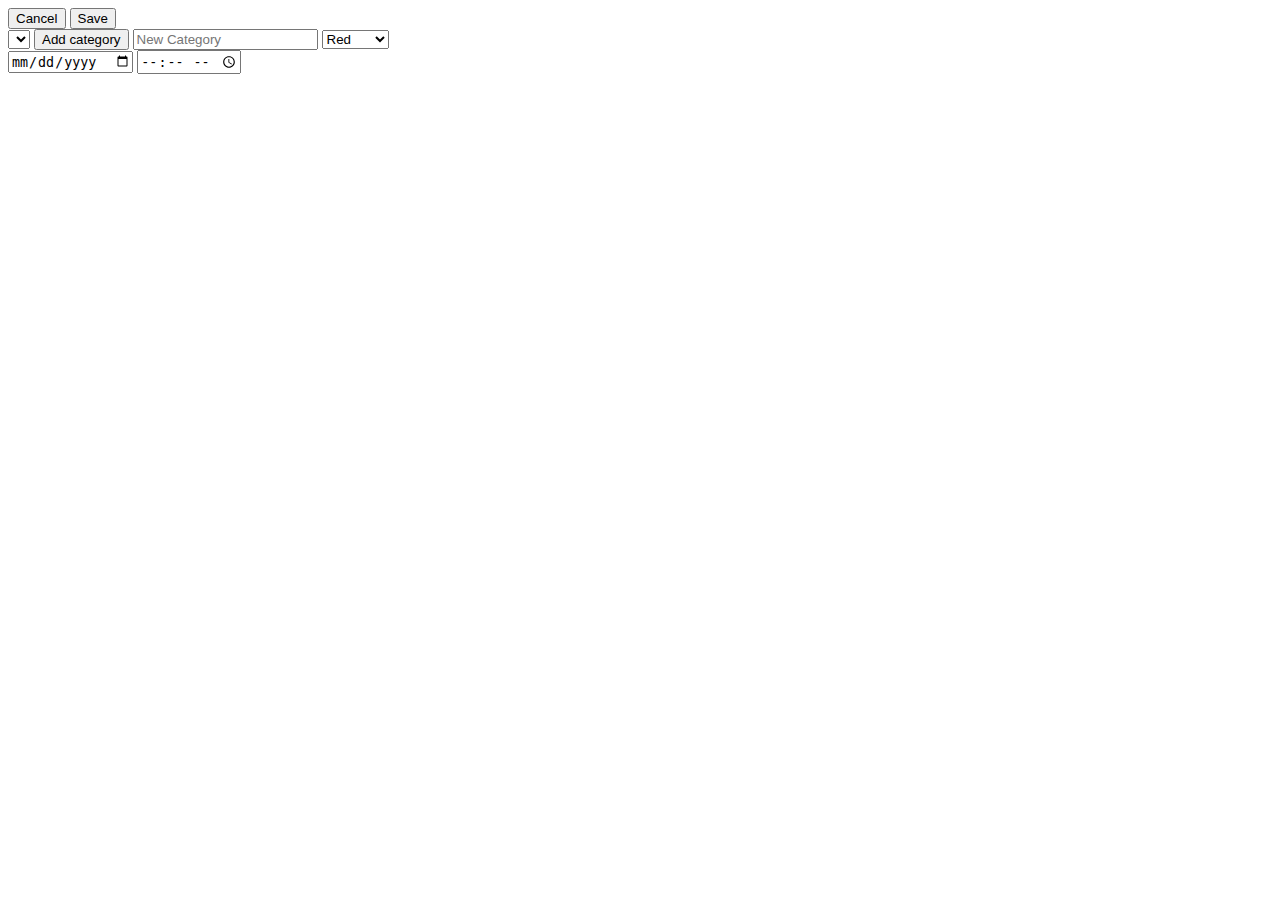
==== add/index.html @ 372dcd9c "fixing issue with css path" ====
<!DOCTYPE html>
<head>
<script src="https://cdn.firebase.com/js/client/2.2.9/firebase.js"></script>
<script src="https://ajax.googleapis.com/ajax/libs/jquery/2.1.4/jquery.min.js"></script>
<script src="../events.js"></script>
<script>
//check if user is authenticated before page finishes loading
if (!Events.authentication.userAuthenticated()) {
	location.href = "../login";
}
</script>

<link rel="stylesheet" type="text/css" href="../add/add.css">
</head>
<body>
<input type="button" value="Cancel" onclick="javascript:Events.event.cancelAdd()">
<input type="button" value="Save" onclick="javascript:Events.event.saveAdd()"><br>
<select id="categoryPicker">
</select>
<input id="addCatBtn" type="button" value="Add category" onclick="javascript:Events.category.toggleNewCategory()">
<span id="newCatForm" class="hidden">
	<input id="newCatName" type="text" placeholder="New Category">
	<select id="newCatColor">
		<option value="1">Red</option>
		<option value="2">Orange</option>
		<option value="3">Yellow</option>
		<option value="4">Green</option>
		<option value="5">Blue</option>
		<option value="6">Purple</option>
	</select>
</span>
<br>
<input type="date" id="eventDate">
<input type="time" id="eventTime">

<script>
	Events.event.displayAdd();
</script>
</body>
</html>
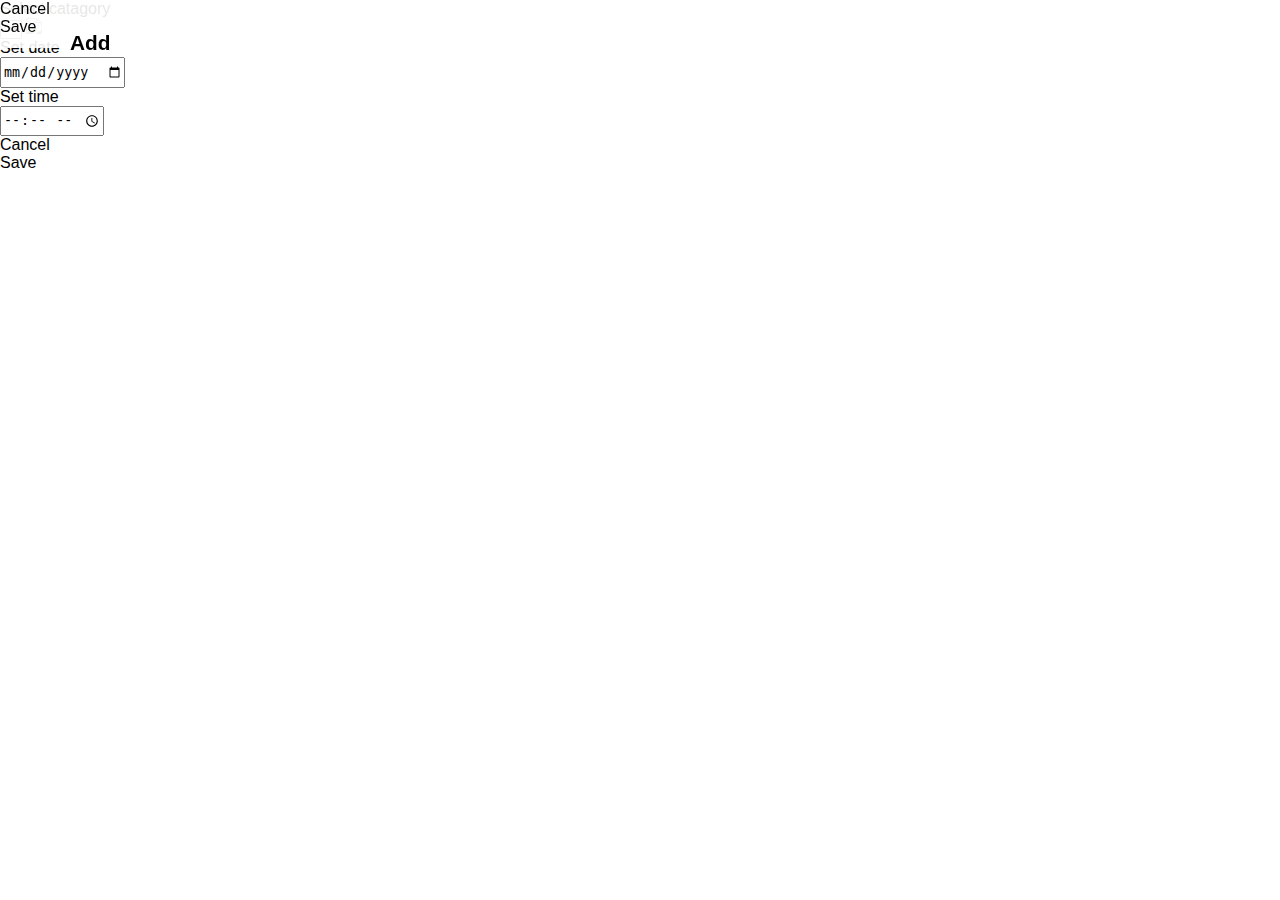
==== commit b23438a2: "fixing issue with plus icon link" ====
--- a/add/index.html
+++ b/add/index.html
@@ -1,40 +1,58 @@
 <!DOCTYPE html>
+<html>
+<title>Events</title>
+<meta name="viewport" content="initial-scale=1, maximum-scale=1">
+<meta name="apple-mobile-web-app-capable" content="yes">
 <head>
+<link rel="stylesheet" type="text/css" href="add.css">
+<link rel="stylesheet" type="text/css" href="../main.css">
+
+<link rel="icon" type="image/png" href="../touch-icon-iphone.png">
+<link rel="apple-touch-icon" href="../touch-icon-iphone.png">
+</head>
+<body>
+<div class='headerBar'>
+	<div class='headerBtn cancelAddBtn' onclick="javascript:Events.event.cancelAdd()">Cancel</div>
+	<div class='headerTitle'>Add</div>
+	<div class='headerBtn saveAddBtn'onclick="javascript:Events.event.saveAdd()">Save</div>
+</div>
+
+<div class='addDialog'>
+	<div class='label'>Select catagory</div>
+	<select id="categoryPicker">
+	</select>
+	<img class="addCatBtn" src="plus.png" onclick="javascript:Events.category.toggleNewCategory()">
+	<span id="newCatForm" class="hidden">
+		<input id="newCatName" type="text" placeholder="New Category">
+		<select id="newCatColor">
+			<option value="1">Red</option>
+			<option value="2">Orange</option>
+			<option value="3">Yellow</option>
+			<option value="4">Green</option>
+			<option value="5">Blue</option>
+			<option value="6">Purple</option>
+		</select>
+	</span>
+	<div class='label'>Set date</div>
+	<input type="date" id="eventDate">
+	<div class='label'>Set time</div>
+	<input type="time" id="eventTime">
+	<div class='dialogBtn'>
+		<div class='cancelAddBtn' onclick="javascript:Events.event.cancelAdd()">Cancel</div>
+		<div class='saveAddBtn'onclick="javascript:Events.event.saveAdd()">Save</div>
+	</div>
+</div>
+
 <script src="https://cdn.firebase.com/js/client/2.2.9/firebase.js"></script>
 <script src="https://ajax.googleapis.com/ajax/libs/jquery/2.1.4/jquery.min.js"></script>
 <script src="../events.js"></script>
 <script>
-//check if user is authenticated before page finishes loading
-if (!Events.authentication.userAuthenticated()) {
-	location.href = "../login";
-}
-</script>
-
-<link rel="stylesheet" type="text/css" href="../add/add.css">
-</head>
-<body>
-<input type="button" value="Cancel" onclick="javascript:Events.event.cancelAdd()">
-<input type="button" value="Save" onclick="javascript:Events.event.saveAdd()"><br>
-<select id="categoryPicker">
-</select>
-<input id="addCatBtn" type="button" value="Add category" onclick="javascript:Events.category.toggleNewCategory()">
-<span id="newCatForm" class="hidden">
-	<input id="newCatName" type="text" placeholder="New Category">
-	<select id="newCatColor">
-		<option value="1">Red</option>
-		<option value="2">Orange</option>
-		<option value="3">Yellow</option>
-		<option value="4">Green</option>
-		<option value="5">Blue</option>
-		<option value="6">Purple</option>
-	</select>
-</span>
-<br>
-<input type="date" id="eventDate">
-<input type="time" id="eventTime">
-
-<script>
-	Events.event.displayAdd();
+	//check if user is authenticated before page finishes loading
+	if (!Events.authentication.userAuthenticated()) {
+		location.href = "../login";
+	} else {
+		Events.event.displayAdd();
+	}
 </script>
 </body>
 </html>--- a/main.css
+++ b/main.css
@@ -0,0 +1,170 @@
+body {
+	padding: 0;
+	margin: 0;
+	background-color: #fff;
+	font-family: Tahoma, Geneva, sans-serif;
+}
+
+.hidden {
+	display: none;
+}
+
+a {
+	text-decoration: none;
+}	
+
+.red {
+	background-color: #D92C2C;
+}
+
+.orange {
+	background-color: #EA881B;
+}
+
+.yellow {
+	background-color: #F0D911;
+}
+
+.green {
+	background-color: #45C137
+}
+
+.blue {
+	background-color: #3693AE
+}
+
+.purple {
+	background-color: #9D47C7
+}
+
+.headerBar {
+	width: 100%;
+    height: 3em;
+    position: fixed;
+    z-index: 200;
+    background-color: rgba(255, 255, 255, .9);;
+}
+
+.headerTitle {
+	position: absolute;
+    text-align: center;
+    line-height: 2.4em;
+	font-size: 1.3em;
+	font-weight: bold;
+}
+
+/* position the title in the center on small displays */
+@media (max-width: 699px) {
+	.headerTitle {
+		left: 20%;
+		width: 60%;
+	}
+}
+
+/* position the title to the right on large displays */
+@media (min-width: 700px) {
+	.headerTitle {
+		left: 70px;
+	}
+}
+
+.logoutHeader {
+	position: absolute;
+    right: 50px;
+    font-size: .8em;
+    line-height: 3.6em;
+	cursor: pointer;
+}
+
+/* hide the header logout button on small displays */
+@media (max-width: 699px) {
+	.logoutHeader {
+		display: none;
+	}
+}
+
+.backButton {
+	width: 20px;
+    display: inline-block;
+    float: left;
+    margin-top: .9em;
+    margin-left: 10px;
+	cursor: pointer;
+}
+
+.footerBar {
+	position: fixed;
+    bottom: 0px;
+    width: 100%;
+    height: 3em;
+}
+
+.logoutFooter {
+	font-size: .8em;
+    line-height: 3.8em;
+    height: 3.7em;
+    margin-left: 15px;
+    position: relative;
+	cursor: pointer;
+	float: left;
+}
+
+/* hide the footer logout button on large displays */
+@media (min-width: 700px) {
+	.logoutFooter.toggle {
+		display: none;
+	}
+}
+
+input {
+	height: 2em;
+}
+
+#add {
+	position: fixed;
+    bottom: 0px;
+    right: 0px;
+    width: 100px;
+    height: 100px;
+    background-color: #aaa;
+    font-size: 4.5em;
+    text-align: center;
+	z-index: 200;
+    border-top-left-radius: 50px;
+    border-top-right-radius: 50px;
+    border-bottom-left-radius: 50px;
+	cursor: pointer;
+}
+
+@keyframes spinner {
+    to {transform: rotate(360deg);}
+}
+ 
+@-webkit-keyframes spinner {
+    to {-webkit-transform: rotate(360deg);}
+}
+ 
+.spinner {
+    min-width: 24px;
+    min-height: 24px;
+}
+ 
+.spinner:before {
+    content: 'Loading…';
+    position: absolute;
+    top: 50%;
+    left: 50%;
+    width: 16px;
+    height: 16px;
+    margin-top: -10px;
+    margin-left: -10px;
+}
+ 
+.spinner:not(:required):before {
+    content: '';
+    border-radius: 50%;
+    border: 4px solid rgba(0, 0, 0, .3);
+    border-top-color: rgba(0, 0, 0, .6);
+    animation: spinner .8s linear infinite;
+    -webkit-animation: spinner .8s linear infinite;
+}